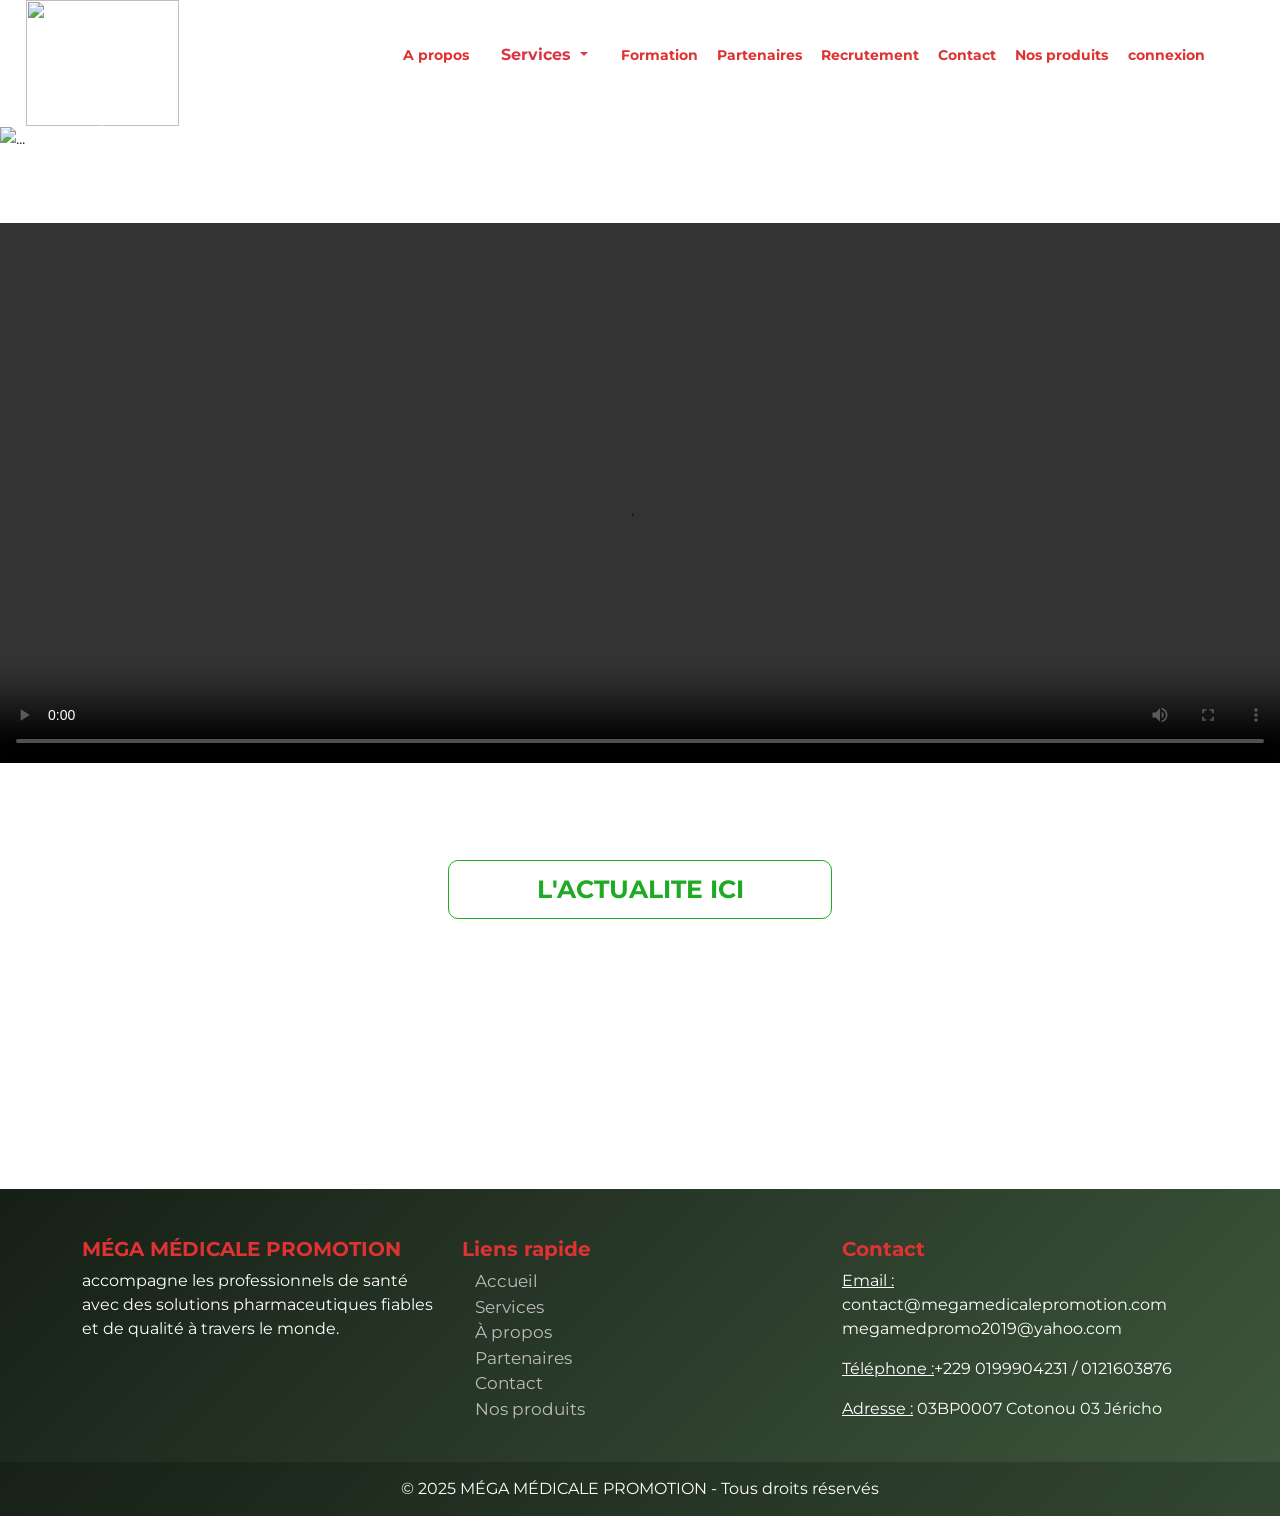
==== index.html @ afd294ce "Force rebuild for GitHub Pages" ====
<!DOCTYPE html>
<html lang="fr">
<head>
    <meta charset="UTF-8">
    <meta name="viewport" content="width=device-width, initial-scale=1.0">
    <title>MegaMedicalePromotion</title>
    
    <link href="https://fonts.googleapis.com/css2?family=Montserrat:wght@400;600&display=swap" rel="stylesheet">
    <link href="https://fonts.googleapis.com/css2?family=Poppins:wght@400;700&display=swap" rel="stylesheet">
    <link rel="preconnect" href="https://fonts.googleapis.com">
    <link rel="preconnect" href="https://fonts.gstatic.com" crossorigin>
    <link href="https://fonts.googleapis.com/css2?family=Rancho&display=swap" rel="stylesheet">
    <link href="https://cdn.jsdelivr.net/npm/bootstrap@5.3.3/dist/css/bootstrap.min.css" rel="stylesheet">
    <link rel="stylesheet" href="index.css">
    <link rel="icon" type="image/png" href="./outils visuel/logo.png">

</head>
<body>
    <header>
        <img src="./outils visuel/logoNouveau.PNG" alt="" class="logo">
        <button class="menuAF" id="bouton">MENU ☰</button>
        <nav id="nav">
            <ul class="menuUl">
                <button class="close-btn" id="fermer">&times;</button>
                <li ><a href="./Apropos.html" class="menuliste">A propos</a></li>
                
                <div class="dropdown">
                    <button class="btn btn-whitte dropdown-toggle text-danger fw-bold " type="button" data-bs-toggle="dropdown" aria-expanded="false">
                    Services
                    </button>
                    <ul class="dropdown-menu">
                        <li><a href="./Etude.html" class="dropdown-item">Etude de faisabilité en réponse a vos besoins</a></li>
                        <li><a href="./Representation.html" class="dropdown-item">Representation pharmacetique</a></li>
                        <li><a href="./Promotion.html" class="dropdown-item">Promotion médicale</a></li>
                        
                        <li><a href="./Marketing.html" class="dropdown-item">Marketing</a></li>
                        <li><a href="./Approfond.html" class="dropdown-item">Approvisionnement Distribution</a></li>
                        <li><a href="./Veille.html" class="dropdown-item">Veille concurentielle</a></li>  
                    </ul>
                </div>
                
                <li><a href="./Formation.html"  class="menuliste">Formation</a></li>
                <li><a href="./Partenaire.html"  class="menuliste">Partenaires</a></li>
                <li><a href="./RGestion.html"  class="menuliste">Recrutement</a></li>
                <li><a href="./Contact.html"  class="menuliste">Contact</a></li>
                <li><a href="./Produits.html"  class="menuliste">Nos produits</a></li>
                <li><a href="https://megamedicalepromotion.com/#/"  class="menuliste">connexion</a></li>
            </ul>
        </nav>
        
    </header>
    <div id="carouselExampleCaptions" class="carousel slide">
        <div class="carousel-indicators">
            <button type="button" data-bs-target="#carouselExampleCaptions" data-bs-slide-to="0" class="active" aria-current="true" aria-label="Slide 1"></button>
            <button type="button" data-bs-target="#carouselExampleCaptions" data-bs-slide-to="1" aria-label="Slide 2"></button>
            <button type="button" data-bs-target="#carouselExampleCaptions" data-bs-slide-to="2" aria-label="Slide 3"></button>
        </div>
        <div class="carousel-inner">
            <div class="carousel-item active">
                <img  src="./outils visuel/imagebg12.jpg" class="imgbg" alt="...">
                <div class="carousel-caption boxes">
                <h2 class="">MEGA MEDICALE PROMOTION</h2>
                <h4 class="">Votre partenaire de confiance en promotion pharmaceutique au Bénin, en Afrique, et dans le monde. </h4>
                <div class="option">
                    <a href="./Apropos.html"  class="menulist">En savoir plus</a>
                    <a href="./Contact.html"  class="menulit">Nous contacter</a>
                </div>
            </div>
        </div>
        <div class="carousel-item">
            <img src="./outils visuel/imagebg11.jpg" class="imgbg" alt="...">
            <div class="carousel-caption boxeess">
                
                <h5 class="h2"> A <strong>MÉGA MÉDICALE PROMOTION</strong>, nous croyons à la force de la collaboration. 
                    C'est pourquoi nous travaillons main dans la main avec des laboratoires pharmaceutiques, 
                    des institutions médicales, ainsi que des professionnels de la santé afin de garantir 
                    l'accès à des produits et solutions de qualité . 
                </h5>
                <div class="optio">
                    <a href="./Partenaire.html"  class="menuli">En savoir plus</a>
                </div>
                
            </div>
        </div>
        <div class="carousel-item">
            <img src="./outils visuel/imagebg13.jpg" class="imgbg" alt="...">
            <div class="carousel-caption boxxes">
                <section id="valeurs" class="py-5 bg-light">
                    <div class="contai">
                        <h3 class="text-center mb-4">Nos Valeurs</h3>
                        <p class="text-justify">
                            Les valeurs de <strong>MÉGA MÉDICALE PROMOTION</strong> sont le socle de toutes nos actions. 
                            Elles reflètent notre engagement quotidien auprès de nos clients, partenaires et collaborateurs.
                        </p>
                        <ul>
                            <li class="cout"><strong>Humilité :</strong>Nous croyons que l’écoute et le respect sont essentiels pour bâtir des relations solides et durables.</li>
                            <li class="cout"><strong>Intégrité :</strong> agir avec honnêteté et transparence dans toutes nos relations.</li>
                            <li class="cout"><strong>Rigueur:</strong> Nous travaillons avec discipline et précision pour garantir la qualité et la fiabilité de chacun de nos services.</li>
                            <li class="cout"><strong>Innovation :</strong> adopter des approches modernes pour répondre aux défis de demain.</li>
                        </ul>
                        <p class="text-justify">
                            Ces valeurs nous guident pour offrir le meilleur de la promotion pharmaceutique, 
                            au service de la santé et du bien-être de tous.
                        </p>
                    </div>
                </section>
            </div>
        </div>
    </div>
    <button class="carousel-control-prev" type="button" data-bs-target="#carouselExampleCaptions" data-bs-slide="prev">
        <span class="carousel-control-prev-icon" aria-hidden="true"></span>
        <span class="visually-hidden">Previous</span>
    </button>
    <button class="carousel-control-next" type="button" data-bs-target="#carouselExampleCaptions" data-bs-slide="next">
        <span class="carousel-control-next-icon" aria-hidden="true"></span>
        <span class="visually-hidden">Next</span>
    </button>
</div>
<video  autoplay loop controls>
    <source src="./outils visuel/videoMMP.mp4" type="video/mp4">
  Votre navigateur ne supporte pas la balise vidéo.
</video>

<p class="mega">L'ACTUALITE ICI</p>
<footer class="mt-5 pt-5 footer">
        <div class="container">
            <div class="row">
                <!-- Présentation -->
                <div class="col-lg-4 col-md-6 mb-4">
                    <h5 class="fw-bold">MÉGA MÉDICALE PROMOTION</h5>
                    <p> accompagne les professionnels 
                        de santé avec des solutions pharmaceutiques fiables 
                        et de qualité à travers le monde.
                    </p>
                    <div class="social-icons">
                        <a href="#"><i class="bi bi-facebook"></i></a>
                        <a href="#"><i class="bi bi-instagram"></i></a>
                        <a href="#"><i class="bi bi-whatsapp"></i></a>
                        <a href="#"><i class="bi bi-twitter"></i></a>
                    </div>
                </div>

                <!-- Liens utiles -->
                <div class="col-lg-4 col-md-6 mb-4">
                    <h5 class="fw-bold ">Liens rapide</h5>
                    <ul class="boite list-unstyled decallien">
                        <li><a href="./index.html">Accueil</a></li>
                        <li><a href="./Etude.html">Services</a></li>
                        <li><a href="./Apropos.html">À propos</a></li>
                        <li><a href="./Partenaire.html"  class="menuliste">Partenaires</a></li>
                        <li><a href="./Contact.html"  class="menuliste">Contact</a></li>
                        <li><a href="./Produits.html"  class="menuliste">Nos produits</a></li>
                    </ul>
                </div>

                <!-- Contact -->
                <div class="col-lg-4 col-md-12 mb-4">
                    <h5 class="fw-bold">Contact</h5>
                    <p> <u>Email :</u> contact@megamedicalepromotion.com <br>
                        megamedpromo2019@yahoo.com</p>
                    <p> <u>Téléphone :</u>+229 0199904231 / 0121603876</p>
                    <p> <u>Adresse :</u> 03BP0007 Cotonou 03 Jéricho</p>
                </div>
            </div>
        </div>

        <!-- Bas de page -->
        <div class="footer-bottom text-center">
            © 2025 MÉGA MÉDICALE PROMOTION - Tous droits réservés
        </div>
    </footer>

<!-- Bootstrap JS -->


<!-- Bootstrap JS -->


    <script src="https://cdn.jsdelivr.net/npm/bootstrap@5.3.3/dist/js/bootstrap.bundle.min.js"></script>
    <script>
        window.addEventListener("load", function() {
            document.body.classList.add("loaded");
        });
    </script>
    <script src="./Aprpos.js"></script>

</body>
</html>
---- index.css ----
body{
        margin: 0;
        padding: 0;
    }   
    
    
    body {
    opacity: 0;
    transition: opacity 1.2s ease-in-out; /* durée : 1.2s */
    }
    .menuAF{
        padding: 5px;
        font-size: 20px;
        border-radius: 3px;
        background-color: transparent;
        color: #007900;
        border: 1px solid rgb(21, 180, 0);
        width: auto;
        display: none;
    }
    .close-btn{
        display: none;
    }

    body.loaded {
    opacity: 1;
    }
    body {
      font-family: 'Montserrat', sans-serif;
      gap: 0;
    }
    .footer{
        margin-top: 0vh;
    }
    footer  {
        background: linear-gradient(135deg, #161f16, #3f583d);
        color: #ffffff;
    }
    footer h5 {
      color: #df3333;
    }

    footer a {
      color: #bebcbd; /* couleur des liens */
      text-decoration: none;
      transition: color 0.3s;
    }

    footer a:hover {
      color: #2acc09; /* couleur au survol */
    }

    .social-icons a {
      font-size: 1.5rem;
      margin-right: 15px;
      color: #0eda18;
      transition: color 0.3s;
    }

    .social-icons a:hover {
      color: #00ffff;
    }

    .footer-bottom {
      background-color: rgba(0,0,0,0.2);
      padding: 15px 0;
    }
    .boite{
        display: flex;
        flex-direction: column;
        margin-left: -2vw;
    }
    .decallien{
        margin-left: 1vw;
        font-family: 'Montserrat';
        font-size: 17px;
    }




    header{
        width:100%;
        display: flex;
        background-color: transparent;
        
        
    }
    .logo{
        width: 12vw;
        height: 14vh;
        margin-left: 2vw;
    }
    nav{
        text-align: center;
        margin-left:15vw;
        margin-top: 4vh;
        flex-wrap: wrap;
    }
    .dropdown-menu  {
        font-family: 'Montserrat';
    }
    .dropdown  {
        font-family:'Montserrat';
        font-weight: bold;
        color: #df3333;
    }
    .menuUl{
        list-style: none;
        display: flex;
        justify-content: center;
        align-items: center;
        gap: 1.5vw;
        list-style: none;
        display: flex;   
        flex-wrap: wrap;
    }
    nav a {
        flex: 1 0 4px;
        position: relative;
        text-decoration: none;
    
        font-size: 14px;
        font-family:'Montserrat';
        font-weight: bold;
        color: #df3333;
    }
    nav a::after {
        content: '';
        position: absolute;
        left: 0;
        bottom: -2px; 
        width: 0%;
        height: 2px;
        background: #df3333;
        transition: width 0.3s;
    }

    nav a:hover::after {
        width: 100%;
    }
    nav a.active::after {
        width: 100%;
    }

    .deroulUl {
        display: none;
        list-style: none;
        margin: 0;
        padding: 0;
      
    }
    .deroula {
        font-size: 13px;
        margin-top: 2vh;
        color: rgb(83, 83, 83);
    }
    .deroula:hover {
        margin-top: 2vh;
        color: rgb(34, 175, 21);
        transition: 0.8s;
    }
    nav ul li:hover ul li ::after {
        content: '';
        position: absolute;
        left: 0;
        bottom: -2px; 
        width: 0%;
        height: 2px;
        background: #f35a5a;
        transition: width 0.8s;
    }
    .deroula:hover::after {
        width: 100%;
    }
    /* Affiche le menu au survol */
    nav ul li:hover:hover ul {
        display: block;
        gap: 2vh;
        transition:  0.5s;
    }

    .btn {
        color: #df3333;
        background-color: white;
    }


    .imgbg {
        width: 100vw;
        height: 110vh;
        margin-bottom: 0;
    }
    .mega{
        font-size: 25px;
        width: 30%;
        margin-left: 35%;
        text-align: center;
        font-family: 'Montserrat';
        color: #1eaa25;
        font-weight: bold;
        margin-top: 10vh;
        margin-bottom: 30vh;
        border: 1px solid #1eaa25;
        padding: 10px;
        border-radius: 10px;
    }
    
    .carousel-caption {
        top: 15vh;  /* remonte ou descend le bloc */
        left: 10%;      /* décale vers la gauche ou droite */
        background-color: #ffffffa2;
        border-radius: 5px;
        height: 30vh;
        width: 60%;

    }

    .carousel-caption h2 {
        color: #13a300; /* vert exemple */
        font-family:Verdana, Geneva, Tahoma, sans-serif; /* police personnalisée */
        font-size: 45px;
        font-weight: bol;
        width: 90%;
        margin-bottom: 5vh;
    }
    .carousel-caption h3 {
        color: #13a300; /* vert exemple */
        font-family:cursive; /* police personnalisée */
        font-size: 45px;
        font-weight: bol;
        width: 90%;
        margin-top: -2vh;
        margin-bottom: 5vh;

    }

    .carousel-caption h4 {
        margin-bottom: 20px; /* espace sous le paragraphe */
        width: 80%;
        color: black;
        font-weight: bold;
    }
    .carousel-caption h5 {
        width: 90%;
        margin-left: 5%;
        color: black;
        word-spacing: 4px;
        text-align: center;
    }

    /* Effet d'apparition fluide de toute la page */
    body {
    opacity: 0;
    transition: opacity 1.2s ease-in-out; /* durée : 1.2s */
    }

    body.loaded {
    opacity: 1;
    }

    .option{
        margin-top: 10vh;
    }
    .optio{
        margin-top: 20vh;
    }
    .option{
        margin-top: 10vh;
    }
    .menulist{
        margin-right: 10vw;
        text-decoration: none;
        padding: 10px;
        font-size: 20px;
        font-family: cursive;
        border: 1px solid rgb(238, 19, 19);
        color:rgb(238, 19, 19) ;
        border-radius: 5px;
    }
    .menulist:hover{
        transition: 0.8s;
        background-color:rgb(238, 19, 19) ;
        color: white;
    }
    .menulit{
        margin-top: 10vh;
        margin-left:10vw;
        text-decoration: none;
        padding: 10px;
        font-size: 20px;
        font-family: cursive;
        border: 1px solid rgb(238, 19, 19);
        color:rgb(238, 19, 19) ;
        border-radius: 5px;
    }
    .menulit:hover{
        transition: 0.8s;
        background-color:rgb(238, 19, 19) ;
        color: white;
    }
    .contai{
        color: black;
    }

    .cout{
        margin-left: 5vw;
    }

   
    video{
        width:100%;
        height:60vh;
        margin-left:0%;
        margin-top:8vh;
    }
    



















@media screen and (max-width:600px){

    .menuAF{
        padding: 5px;
        font-size: 18px;
        border-radius: 5px;
        background-color: transparent;
        color: #007900;
        border: 1px solid rgb(21, 180, 0);
        width: auto;
        margin-left: 28vw;
        margin-top: 4vh;
        height: 6vh;
        
    }
    .affiche{
        display: block;
    }
    .cache{
        display: none;
    }
    nav{
        width: 80%;
        display: flex;
        flex-direction: column;
        background-color: #e7e7e7;
        padding: 10px;
        font-size: 25px;
        right: 0.5%;
        top: 8%;
        padding-top: 8vh;
        position: fixed;
        z-index: 100;
    }
    .carousel{
        position: relative;
    }
    .close-btn{
        display: block;
        margin-left: 50vw;
        margin-top: -5vh;
        text-align: center;
        
        width: 11vw;
        position: absolute;
    }

    .dropdown  {
        font-family:'Montserrat';
        font-weight: bold;
        
        width: 100%;
        margin-top: 5px;
        color: #df3333;
        margin-left: -5vw;
    }
    .btn{
        margin-left: -44vw;
        font-size: 20px;

    }
    .menuUl{
        list-style: none;
        display: flex;
        flex-direction: column;
        justify-content: left;
        align-items:baseline;
        gap: 1.5vw;
        
    }
    nav a {
        flex: 1 0 4px;
        position: relative;
        text-decoration: none;
    
        font-size: 20px;
        font-family:'Montserrat';
        font-weight: bold;
        color: #df3333;
    }
    nav a::after {
        content: '';
        position: absolute;
        left: 0;
        bottom: -2px; 
        height: 2px;
        background: #df3333;
        transition: width 0.3s;
    }

    nav a:hover::after {
        width: 100%;
    }
    nav a.active::after {
        width: 100%;
    }

    .deroulUl {
        display: none;
        list-style: none;
        margin: 0;
        padding: 0;
      
    }
    .deroula {
        font-size: 13px;
        margin-top: 2vh;
        color: rgb(83, 83, 83);
    }
    .deroula:hover {
        margin-top: 2vh;
        color: rgb(34, 175, 21);
        transition: 0.8s;
    }
    nav li{
        list-style: none;
    }
    nav ul li:hover ul li ::after {
        content: '';
        position: absolute;
        left: 0;
        bottom: -2px; 
        height: 2px;
        background: #f35a5a;
        transition: width 0.8s;
    }
    .deroula:hover::after {
        width: 100%;
    }
    /* Affiche le menu au survol */
    nav ul li:hover:hover ul {
        display: block;
        gap: 2vh;
        transition:  0.5s;
    }
    video{
        width:100%;
        height:50vh;
        margin-left:0%;
        margin-top:2vh;
    }
















    
    body{
        margin: 0;
        padding: 0;
    }   
    
    
    body {
    opacity: 0;
    transition: opacity 1.2s ease-in-out; /* durée : 1.2s */
    }

    body.loaded {
    opacity: 1;
    }
    body {
      font-family: 'Montserrat', sans-serif;
      gap: 0;
    }
    .footer{
        margin-top: 0vh;
    }
    footer  {
        background: linear-gradient(135deg, #161f16, #3f583d);
        color: #ffffff;
    }
    footer h5 {
      color: #df3333;
    }

    footer a {
      color: #bebcbd; /* couleur des liens */
      text-decoration: none;
      transition: color 0.3s;
    }

    footer a:hover {
      color: #2acc09; /* couleur au survol */
    }

    .social-icons a {
      font-size: 14px;
      margin-right: 15px;
      color: #0eda18;
      transition: color 0.3s;
    }

    .social-icons a:hover {
      color: #00ffff;
    }

    .footer-bottom {
      background-color: rgba(0,0,0,0.2);
      padding: 15px 0;
    }
    .boite{
        display: flex;
        flex-direction: column;
        margin-left: -2vw;
    }
    .decallien{
        margin-left: 1vw;
        font-family: 'Montserrat';
        font-size: 15px;
    }




    header{
        width:100%;
        display: flex;
        background-color: transparent;
        
        
    }
    .logo{
        width: 40%;
        height: 12vh;
        margin-left: 2vw;
    }
    
    .dropdown-menu  {
        font-family: 'Montserrat';
    }
    .dropdown  {
        font-family:'Montserrat';
        font-weight: bold;
        color: #df3333;
    }
    .menuUl{
        list-style: none;
        display: flex;
        gap: 1.5vw;
        list-style: none;
        display: flex;   
        flex-wrap: wrap;
    }
    nav a {
        flex: 1 0 4px;
        position: relative;
        text-decoration: none;
    
        font-size: 18px;
        font-family:'Montserrat';
        font-weight: bold;
        color: #df3333;
    }
    nav a::after {
        content: '';
        position: absolute;
        left: 0;
        bottom: -2px; 
        width: 0%;
        height: 2px;
        background: #df3333;
        transition: width 0.3s;
    }

    nav a:hover::after {
        width: 100%;
    }
    nav a.active::after {
        width: 100%;
    }

    .deroulUl {
        display: none;
        list-style: none;
        margin: 0;
        padding: 0;
      
    }
    .deroula {
        font-size: 13px;
        margin-top: 2vh;
        color: rgb(83, 83, 83);
    }
    .deroula:hover {
        margin-top: 2vh;
        color: rgb(34, 175, 21);
        transition: 0.8s;
    }
    nav ul li:hover ul li ::after {
        content: '';
        position: absolute;
        left: 0;
        bottom: -2px; 
        width: 0%;
        height: 2px;
        background: #f35a5a;
        transition: width 0.8s;
    }
    .deroula:hover::after {
        width: 100%;
    }
    /* Affiche le menu au survol */
    nav ul li:hover:hover ul {
        display: block;
        gap: 2vh;
        transition:  0.5s;
    }

    .btn {
        color: #df3333;
        background-color: white;
    }


    .imgbg {
        width: 100vw;
        height: 48vh;
        margin-bottom: 0;
        position: relative;
    }
    .mega{
        font-size: 18px;
        width: 80%;
        margin-left: 5%;
        text-align: center;
        font-family: 'Montserrat';
        color: #1eaa25;
        font-weight: bold;
        margin-top: 10vh;
        margin-bottom: 30vh;
        border: 1px solid #1eaa25;
        padding: 10px;
        border-radius: 10px;
    }

    .boxes {
        top: 5vh;  /* remonte ou descend le bloc */
        left: 5%;      /* décale vers la gauche ou droite */
        background-color: #ffffff91;
        border-radius: 5px;
        height: 25vh;
        width: 85%;
    }

    .carousel-caption h2 {
        color: #0f8100ff; /* vert exemple */
        font-family:Verdana, Geneva, Tahoma, sans-serif; /* police personnalisée */
        font-size: 20px;
        font-weight: bol;
        width: 90%;
        margin-bottom: 1vh;
    }
    .carousel-caption h3 {
        color: #13a300; /* vert exemple */
        font-family:cursive; /* police personnalisée */
        font-size: 20px;
        font-weight: bol;
        width: 90%;
        margin-top: -2vh;
        margin-bottom: 5vh;
    }

    .carousel-caption h4 {
        margin-bottom: 20px; /* espace sous le paragraphe */
        width: 95%;
        margin-left:5px;
        font-size:18px;
        color: black;
        font-weight: bold;
    }
    .carousel-caption h5 {
        width: 90%;
        margin-left: 5%;
        color: black;
        word-spacing: 4px;
        text-align: center;
        font-size:15px;
    }
    .boxeess{
        top: 5vh;  /* remonte ou descend le bloc */
        left: 5%;      /* décale vers la gauche ou droite */
        background-color: #ffffff91;
        border-radius: 5px;
        height: 37vh;
        width: 85%;
    }
    .boxxes{
        background-color:transparent;
        display:none;
    }
    /* Effet d'apparition fluide de toute la page */
    body {
    opacity: 0;
    transition: opacity 1.2s ease-in-out; /* durée : 1.2s */
    }

    body.loaded {
    opacity: 1;
    }

    .option{
        margin-top: 6vh;
        width:100%
    }
    .optio{
        margin-top: 2vh;
    }
    .menulist{
        text-decoration: none;
        padding: 3px;
        margin-top:2vh;
        font-size: 18px;
        font-family: cursive;
        border: 1px solid rgb(238, 19, 19);
        color:rgb(238, 19, 19) ;
        border-radius: 5px;
        font-family: 'montserrat';
    }
    .menulist:hover{
        transition: 0.8s;

        background-color:rgb(238, 19, 19) ;
        color: white;
    }
    .menulit{
        font-family: 'montserrat';
        margin-top: 1vh;
        margin-left:3vw;
        margin-top:2vh;
        text-decoration: none;
        padding: 3px;
        font-size: 17px;
        font-family: cursive;
        border: 1px solid rgb(238, 19, 19);
        color:rgb(238, 19, 19) ;
        border-radius: 5px;
    }
    .menulit:hover{
        transition: 0.8s;
        background-color:rgb(238, 19, 19) ;
        color: white;
    }
    .contai{
        color: black;
        z-index:100;
        font-size: 16px;
        display:none;
    }
    .boxxes{
        top: 2vh;  /* remonte ou descend le bloc */
        left: 5%;      /* décale vers la gauche ou droite */
        background-color: #ffffff91;
        border-radius: 5px;
        height: 40vh;
        width: 93%;
        
    }

    .cout{
        margin-left: 5vw;
    }

   
}
.h2{
    font-size:15px;
}




@media screen and (min-width: 601px) and (max-width: 1024px){


    .menuAF{
        padding: 5px;
        font-size: 18px;
        border-radius: 5px;
        background-color: transparent;
        color: #007900;
        border: 1px solid rgb(21, 180, 0);
        width: auto;
        margin-left: 40%;
        margin-top: 4vh;
        height: 6vh;
        width: 15%;
        
    }
    .affiche{
        display: block;
        opacity: 1;
        transform: translateX(0);
    }
    .cache{
        display: none;
    }
    nav{
        width: 60%;
        display: flex;
        flex-direction: column;
        background-color: #e7e7e7;
        padding: 10px;
        position:fixed;
        font-size: 25px;
        right: 0.5%;
        top: -3%;
        padding-top: 8vh;
        opacity: 0;
        transform: translateX(10vw);
        transition: all 0.8s ease;

    }
    .close-btn{
        display: block;
        margin-left: 40vw;
        margin-top: -6vh;
        text-align: center;
        height: 5.4vh;
        width: 11vw;
        position: absolute;

        
    }

    .dropdown  {
        font-family:'Montserrat';
        font-weight: bold;
        
        width: 100%;
        margin-top: 5px;
        color: #df3333;
        margin-left: -5vw;
    }
    .btn{
        margin-left: -44vw;
        font-size: 20px;

    }
    .phr1{
        font-size: 65px;
        font-weight: bold;
        position: absolute;
        color: rgb(124, 0, 0);
        margin-top: -35vh;
        margin-left: 4vw; 
        /*background-color: rgba(255, 255, 255, 0.527);
        padding: 10px;
        border-radius: 20px;*/
        font-family:cursive;
        position: static;
    }
    .menuUl{
        list-style: none;
        display: flex;
        flex-direction: column;
        justify-content: left;
        align-items:baseline;
        gap: 1.5vw;
        
    }
    nav a {
        flex: 1 0 4px;
        position: relative;
        text-decoration: none;
    
        font-size: 20px;
        font-family:'Montserrat';
        font-weight: bold;
        color: #df3333;
    }
    nav a::after {
        content: '';
        position: absolute;
        left: 0;
        bottom: -2px; 
        height: 2px;
        background: #df3333;
        transition: width 0.3s;
    }

    nav a:hover::after {
        width: 100%;
    }
    nav a.active::after {
        width: 100%;
    }

    .deroulUl {
        display: none;
        list-style: none;
        margin: 0;
        padding: 0;
      
    }
    .deroula {
        font-size: 13px;
        margin-top: 2vh;
        color: rgb(83, 83, 83);
    }
    .deroula:hover {
        margin-top: 2vh;
        color: rgb(34, 175, 21);
        transition: 0.8s;
    }
    nav li{
        list-style: none;
    }
    nav ul li:hover ul li ::after {
        content: '';
        position: absolute;
        left: 0;
        bottom: -2px; 
        height: 2px;
        background: #f35a5a;
        transition: width 0.8s;
    }
    .deroula:hover::after {
        width: 100%;
    }
    /* Affiche le menu au survol */
    nav ul li:hover:hover ul {
        display: block;
        gap: 2vh;
        transition:  0.5s;
    }


    
    body{
        margin: 0;
        padding: 0;
    }   
    
    
    body {
    opacity: 0;
    transition: opacity 1.2s ease-in-out; /* durée : 1.2s */
    }

    body.loaded {
    opacity: 1;
    }
    body {
      font-family: 'Montserrat', sans-serif;
      gap: 0;
    }
    .footer{
        margin-top: 0vh;
    }
    footer  {
        background: linear-gradient(135deg, #161f16, #3f583d);
        color: #ffffff;
    }
    footer h5 {
      color: #df3333;
    }

    footer a {
      color: #bebcbd; /* couleur des liens */
      text-decoration: none;
      transition: color 0.3s;
    }

    footer a:hover {
      color: #2acc09; /* couleur au survol */
    }

    .social-icons a {
      font-size: 14px;
      margin-right: 15px;
      color: #0eda18;
      transition: color 0.3s;
    }

    .social-icons a:hover {
      color: #00ffff;
    }

    .footer-bottom {
      background-color: rgba(0,0,0,0.2);
      padding: 15px 0;
    }
    .boite{
        display: flex;
        flex-direction: column;
        margin-left: -2vw;
    }
    .decallien{
        margin-left: 1vw;
        font-family: 'Montserrat';
        font-size: 15px;
    }




    header{
        width:100%;
        display: flex;
        background-color: transparent;
        
        
    }
    .logo{
        width: 40%;
        height: 12vh;
        margin-left: 2vw;
    }
    nav{
        text-align: center;
        margin-left:2vw;
        margin-top: 4vh;
        flex-wrap: wrap;
    }
    .dropdown-menu  {
        font-family: 'Montserrat';
    }
    .dropdown  {
        font-family:'Montserrat';
        font-weight: bold;
        color: #df3333;
    }
    .menuUl{
        list-style: none;
        display: flex;
        justify-content: center;
        align-items: center;
        gap: 1.5vw;
        list-style: none;
        display: flex;   
        flex-wrap: wrap;
    }
    nav a {
        flex: 1 0 4px;
        position: relative;
        text-decoration: none;
    
        font-size: 14px;
        font-family:'Montserrat';
        font-weight: bold;
        color: #df3333;
    }
    nav a::after {
        content: '';
        position: absolute;
        left: 0;
        bottom: -2px; 
        width: 0%;
        height: 2px;
        background: #df3333;
        transition: width 0.3s;
    }

    nav a:hover::after {
        width: 100%;
    }
    nav a.active::after {
        width: 100%;
    }

    .deroulUl {
        display: none;
        list-style: none;
        margin: 0;
        padding: 0;
      
    }
    .deroula {
        font-size: 13px;
        margin-top: 2vh;
        color: rgb(83, 83, 83);
    }
    .deroula:hover {
        margin-top: 2vh;
        color: rgb(34, 175, 21);
        transition: 0.8s;
    }
    nav ul li:hover ul li ::after {
        content: '';
        position: absolute;
        left: 0;
        bottom: -2px; 
        width: 0%;
        height: 2px;
        background: #f35a5a;
        transition: width 0.8s;
    }
    .deroula:hover::after {
        width: 100%;
    }
    /* Affiche le menu au survol */
    nav ul li:hover:hover ul {
        display: block;
        gap: 2vh;
        transition:  0.5s;
    }

    .btn {
        color: #df3333;
        background-color: white;
    }


    .imgbg {
        width: 100vw;
        height: 48vh;
        margin-bottom: 0;
        position: relative;
    }
    .mega{
        font-size: 18px;
        width: 80%;
        margin-left: 5%;
        text-align: center;
        font-family: 'Montserrat';
        color: #1eaa25;
        font-weight: bold;
        margin-top: 10vh;
        margin-bottom: 30vh;
        border: 1px solid #1eaa25;
        padding: 10px;
        border-radius: 10px;
    }

    .boxes {
        top: 10vh;  /* remonte ou descend le bloc */
        left: 5%;      /* décale vers la gauche ou droite */
        background-color: #ffffff91;
        border-radius: 5px;
        height: 18vh;
        width: 70%;

    }

    .carousel-caption h2 {
        color: #0f8100ff; /* vert exemple */
        font-family:'montserrat'; /* police personnalisée */
        font-size: 40px;
        font-weight: bol;
        width: 90%;
        margin-bottom: 1vh;

    }
    .carousel-caption h3 {
        color: #13a300; /* vert exemple */
        font-family:cursive; /* police personnalisée */
        font-size: 30px;
        font-weight: bol;
        width: 90%;
        margin-top: -2vh;
        margin-bottom: 5vh;

    }

    .carousel-caption h4 {
        margin-bottom: 20px; /* espace sous le paragraphe */
        width: 95%;
        margin-left:5px;
        font-size:18px;
        color: black;
        font-weight: bold;
    }
    .carousel-caption h5 {
        width: 90%;
        margin-left: 5%;
        color: black;
        word-spacing: 4px;
        text-align: center;
    }
    .boxeess{
        top: 5vh;  /* remonte ou descend le bloc */
        left: 5%;      /* décale vers la gauche ou droite */
        background-color: #ffffff91;
        border-radius: 5px;
        height: 24vh;
        width: 85%;
    }
    .boxxes{
        background-color:transparent;
    }
    /* Effet d'apparition fluide de toute la page */
    body {
    opacity: 0;
    transition: opacity 1.2s ease-in-out; /* durée : 1.2s */
    }

    body.loaded {
    opacity: 1;
    }

    .option{
        margin-top: 8vh;                                                                                                                                                                                                                                                                                                                                                                                                                                                                                                                                                                                                                                                                                                                                                                                                                                                                                                                                                                                                                                                                                                                                                                                                       width:100%
    }
    .optio{
        margin-top: 6.2vh;
    }
    .menulist{
        margin-right: 5%;
        text-decoration: none;
        padding: 3px;
        font-size: 25px;
        font-family: cursive;
        border: 1px solid rgb(238, 19, 19);
        color:rgb(238, 19, 19) ;
        border-radius: 5px;
    }
    .menulist:hover{
        transition: 0.8s;
        background-color:rgb(238, 19, 19) ;
        color: white;
    }
    .menulit{
        margin-left: 5vw;
        margin-left:3vw;
        text-decoration: none;
        padding: 3px;
        font-size: 25px;
        font-family: cursive;
        border: 1px solid rgb(238, 19, 19);
        color:rgb(238, 19, 19) ;
        border-radius: 5px;
    }
    .menulit:hover{
        transition: 0.8s;
        background-color:rgb(238, 19, 19) ;
        color: white;
    }
    .contai{
        color: black;
        z-index:100;
        font-size: 19px;
    }
    .boxxes{
        top: 1vh;  /* remonte ou descend le bloc */
        left: 5%;      /* décale vers la gauche ou droite */
        background-color: #ffffff91;
        border-radius: 5px;
        height: 40vh;
        width: 92%;
        
    }

    .cout{
        margin-left: 5vw;
    }

   
}
.h2{
    font-size:25px;

}
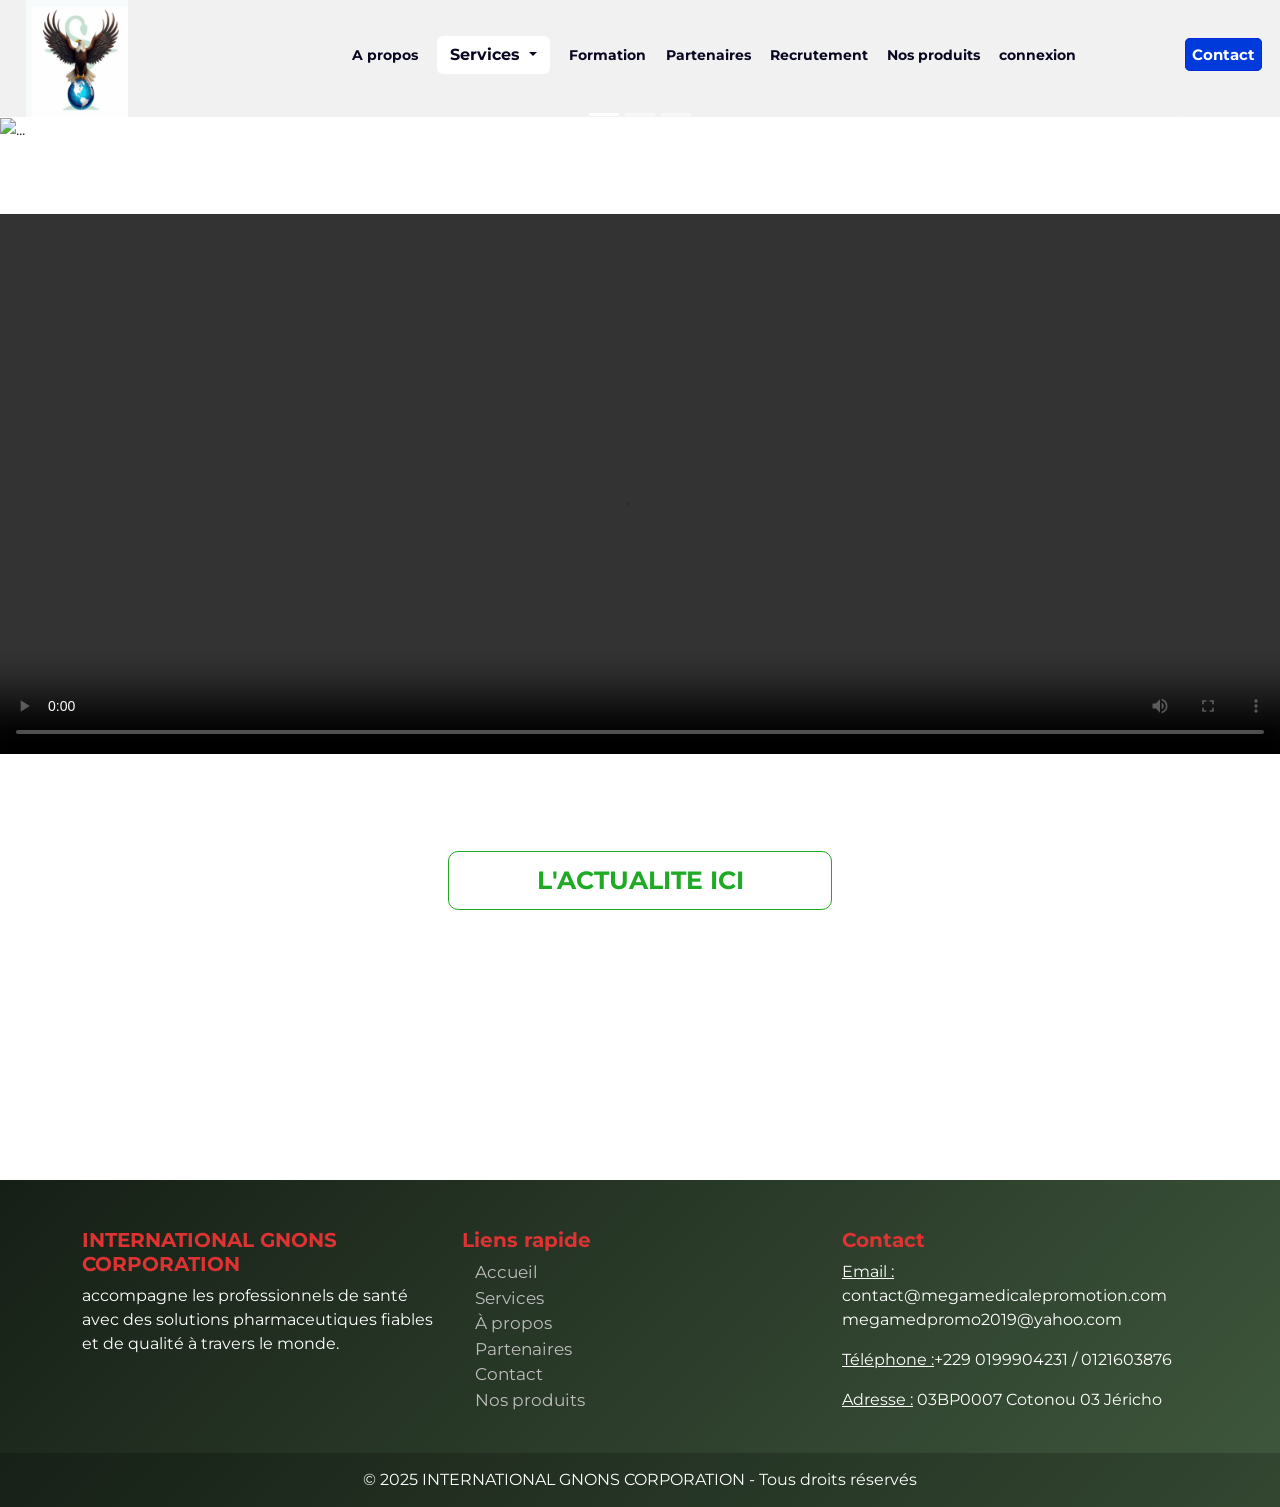
==== commit 3ba2468e: "ajout" ====
--- a/index.html
+++ b/index.html
@@ -12,12 +12,13 @@
     <link href="https://fonts.googleapis.com/css2?family=Rancho&display=swap" rel="stylesheet">
     <link href="https://cdn.jsdelivr.net/npm/bootstrap@5.3.3/dist/css/bootstrap.min.css" rel="stylesheet">
     <link rel="stylesheet" href="index.css">
+    <link rel="stylesheet" href="./header.css">
     <link rel="icon" type="image/png" href="./outils visuel/logo.png">
 
 </head>
 <body>
     <header>
-        <img src="./outils visuel/logoNouveau.PNG" alt="" class="logo">
+        <img src="./outils visuel/logo_profile_IEGC.png" alt="" class="logo">
         <button class="menuAF" id="bouton">MENU ☰</button>
         <nav id="nav">
             <ul class="menuUl">
@@ -25,7 +26,7 @@
                 <li ><a href="./Apropos.html" class="menuliste">A propos</a></li>
                 
                 <div class="dropdown">
-                    <button class="btn btn-whitte dropdown-toggle text-danger fw-bold " type="button" data-bs-toggle="dropdown" aria-expanded="false">
+                    <button class="btn btn-whitte dropdown-toggle fw-bold " type="button" data-bs-toggle="dropdown" aria-expanded="false">
                     Services
                     </button>
                     <ul class="dropdown-menu">
@@ -42,9 +43,10 @@
                 <li><a href="./Formation.html"  class="menuliste">Formation</a></li>
                 <li><a href="./Partenaire.html"  class="menuliste">Partenaires</a></li>
                 <li><a href="./RGestion.html"  class="menuliste">Recrutement</a></li>
-                <li><a href="./Contact.html"  class="menuliste">Contact</a></li>
                 <li><a href="./Produits.html"  class="menuliste">Nos produits</a></li>
                 <li><a href="https://megamedicalepromotion.com/#/"  class="menuliste">connexion</a></li>
+                <li><a href="./Contact.html"  class="menulistebtn">Contact</a></li>
+                
             </ul>
         </nav>
         
@@ -59,7 +61,7 @@
             <div class="carousel-item active">
                 <img  src="./outils visuel/imagebg12.jpg" class="imgbg" alt="...">
                 <div class="carousel-caption boxes">
-                <h2 class="">MEGA MEDICALE PROMOTION</h2>
+                <h2 class="">INTERNATIONAL GNONS CORPORATION</h2>
                 <h4 class="">Votre partenaire de confiance en promotion pharmaceutique au Bénin, en Afrique, et dans le monde. </h4>
                 <div class="option">
                     <a href="./Apropos.html"  class="menulist">En savoir plus</a>
@@ -71,7 +73,7 @@
             <img src="./outils visuel/imagebg11.jpg" class="imgbg" alt="...">
             <div class="carousel-caption boxeess">
                 
-                <h5 class="h2"> A <strong>MÉGA MÉDICALE PROMOTION</strong>, nous croyons à la force de la collaboration. 
+                <h5 class="h2"> A <strong>INTERNATIONAL GNONS CORPORATION</strong>, nous croyons à la force de la collaboration. 
                     C'est pourquoi nous travaillons main dans la main avec des laboratoires pharmaceutiques, 
                     des institutions médicales, ainsi que des professionnels de la santé afin de garantir 
                     l'accès à des produits et solutions de qualité . 
@@ -127,7 +129,7 @@
             <div class="row">
                 <!-- Présentation -->
                 <div class="col-lg-4 col-md-6 mb-4">
-                    <h5 class="fw-bold">MÉGA MÉDICALE PROMOTION</h5>
+                    <h5 class="fw-bold">INTERNATIONAL GNONS CORPORATION</h5>
                     <p> accompagne les professionnels 
                         de santé avec des solutions pharmaceutiques fiables 
                         et de qualité à travers le monde.
@@ -166,7 +168,7 @@
 
         <!-- Bas de page -->
         <div class="footer-bottom text-center">
-            © 2025 MÉGA MÉDICALE PROMOTION - Tous droits réservés
+            © 2025 INTERNATIONAL GNONS CORPORATION - Tous droits réservés
         </div>
     </footer>
 
--- a/index.css
+++ b/index.css
@@ -8,180 +8,9 @@
     opacity: 0;
     transition: opacity 1.2s ease-in-out; /* durée : 1.2s */
     }
-    .menuAF{
-        padding: 5px;
-        font-size: 20px;
-        border-radius: 3px;
-        background-color: transparent;
-        color: #007900;
-        border: 1px solid rgb(21, 180, 0);
-        width: auto;
-        display: none;
-    }
-    .close-btn{
-        display: none;
-    }
-
-    body.loaded {
-    opacity: 1;
-    }
-    body {
-      font-family: 'Montserrat', sans-serif;
-      gap: 0;
-    }
-    .footer{
-        margin-top: 0vh;
-    }
-    footer  {
-        background: linear-gradient(135deg, #161f16, #3f583d);
-        color: #ffffff;
-    }
-    footer h5 {
-      color: #df3333;
-    }
-
-    footer a {
-      color: #bebcbd; /* couleur des liens */
-      text-decoration: none;
-      transition: color 0.3s;
-    }
-
-    footer a:hover {
-      color: #2acc09; /* couleur au survol */
-    }
-
-    .social-icons a {
-      font-size: 1.5rem;
-      margin-right: 15px;
-      color: #0eda18;
-      transition: color 0.3s;
-    }
-
-    .social-icons a:hover {
-      color: #00ffff;
-    }
-
-    .footer-bottom {
-      background-color: rgba(0,0,0,0.2);
-      padding: 15px 0;
-    }
-    .boite{
-        display: flex;
-        flex-direction: column;
-        margin-left: -2vw;
-    }
-    .decallien{
-        margin-left: 1vw;
-        font-family: 'Montserrat';
-        font-size: 17px;
-    }
-
-
-
-
-    header{
-        width:100%;
-        display: flex;
-        background-color: transparent;
-        
-        
-    }
-    .logo{
-        width: 12vw;
-        height: 14vh;
-        margin-left: 2vw;
-    }
-    nav{
-        text-align: center;
-        margin-left:15vw;
-        margin-top: 4vh;
-        flex-wrap: wrap;
-    }
-    .dropdown-menu  {
-        font-family: 'Montserrat';
-    }
-    .dropdown  {
-        font-family:'Montserrat';
-        font-weight: bold;
-        color: #df3333;
-    }
-    .menuUl{
-        list-style: none;
-        display: flex;
-        justify-content: center;
-        align-items: center;
-        gap: 1.5vw;
-        list-style: none;
-        display: flex;   
-        flex-wrap: wrap;
-    }
-    nav a {
-        flex: 1 0 4px;
-        position: relative;
-        text-decoration: none;
-    
-        font-size: 14px;
-        font-family:'Montserrat';
-        font-weight: bold;
-        color: #df3333;
-    }
-    nav a::after {
-        content: '';
-        position: absolute;
-        left: 0;
-        bottom: -2px; 
-        width: 0%;
-        height: 2px;
-        background: #df3333;
-        transition: width 0.3s;
-    }
-
-    nav a:hover::after {
-        width: 100%;
-    }
-    nav a.active::after {
-        width: 100%;
-    }
-
-    .deroulUl {
-        display: none;
-        list-style: none;
-        margin: 0;
-        padding: 0;
-      
-    }
-    .deroula {
-        font-size: 13px;
-        margin-top: 2vh;
-        color: rgb(83, 83, 83);
-    }
-    .deroula:hover {
-        margin-top: 2vh;
-        color: rgb(34, 175, 21);
-        transition: 0.8s;
-    }
-    nav ul li:hover ul li ::after {
-        content: '';
-        position: absolute;
-        left: 0;
-        bottom: -2px; 
-        width: 0%;
-        height: 2px;
-        background: #f35a5a;
-        transition: width 0.8s;
-    }
-    .deroula:hover::after {
-        width: 100%;
-    }
-    /* Affiche le menu au survol */
-    nav ul li:hover:hover ul {
-        display: block;
-        gap: 2vh;
-        transition:  0.5s;
-    }
-
-    .btn {
-        color: #df3333;
+ 
+    div .btn {
+        color: #090822;
         background-color: white;
     }
 
@@ -274,15 +103,16 @@
         padding: 10px;
         font-size: 20px;
         font-family: cursive;
-        border: 1px solid rgb(238, 19, 19);
-        color:rgb(238, 19, 19) ;
+        border: 1px solid #090822;
+        color:#090822 ;
         border-radius: 5px;
     }
     .menulist:hover{
         transition: 0.8s;
-        background-color:rgb(238, 19, 19) ;
+        background-color:#040074;
         color: white;
     }
+    
     .menulit{
         margin-top: 10vh;
         margin-left:10vw;
@@ -290,15 +120,18 @@
         padding: 10px;
         font-size: 20px;
         font-family: cursive;
-        border: 1px solid rgb(238, 19, 19);
-        color:rgb(238, 19, 19) ;
+        border: 1px solid #090822;
+        color:#090822 ;
         border-radius: 5px;
     }
     .menulit:hover{
         transition: 0.8s;
-        background-color:rgb(238, 19, 19) ;
+        background-color:#040074 ;
         color: white;
     }
+
+    
+
     .contai{
         color: black;
     }
--- a/header.css
+++ b/header.css
@@ -0,0 +1,185 @@
+   .menuAF{
+        padding: 5px;
+        font-size: 20px;
+        border-radius: 3px;
+        background-color: transparent;
+        color: #007900;
+        border: 1px solid rgb(21, 180, 0);
+        width: auto;
+        display: none;
+    }
+    .close-btn{
+        display: none;
+    }
+
+    body.loaded {
+    opacity: 1;
+    }
+    body {
+      font-family: 'Montserrat', sans-serif;
+      gap: 0;
+    }
+    .footer{
+        margin-top: 0vh;
+    }
+    footer  {
+        background: linear-gradient(135deg, #161f16, #3f583d);
+        color: #ffffff;
+    }
+    footer h5 {
+      color: #df3333;
+    }
+
+    footer a {
+      color: #bebcbd; /* couleur des liens */
+      text-decoration: none;
+      transition: color 0.3s;
+    }
+
+    footer a:hover {
+      color: #2acc09; /* couleur au survol */
+    }
+
+    .social-icons a {
+      font-size: 1.5rem;
+      margin-right: 15px;
+      color: #0eda18;
+      transition: color 0.3s;
+    }
+
+    .social-icons a:hover {
+      color: #00ffff;
+    }
+
+    .footer-bottom {
+      background-color: rgba(0,0,0,0.2);
+      padding: 15px 0;
+    }
+    .boite{
+        display: flex;
+        flex-direction: column;
+        margin-left: -2vw;
+    }
+    .decallien{
+        margin-left: 1vw;
+        font-family: 'Montserrat';
+        font-size: 17px;
+    }
+
+
+
+
+    header{
+        width:100%;
+        display: flex;
+        background-color: rgb(241, 241, 241);
+    }
+    .logo{
+        width: 8vw;
+        height: 13vh;
+        margin-left: 2vw;
+    }
+    nav{
+        text-align: center;
+        margin-left:15vw;
+        margin-top: 4vh;
+        flex-wrap: wrap;
+    }
+    .dropdown-menu  {
+        font-family: 'Montserrat';
+    }
+    .dropdown  {
+        font-family:'Montserrat';
+        font-weight: bold;
+        color: #090822;
+    }
+    .menuUl{
+        list-style: none;
+        display: flex;
+        justify-content: center;
+        align-items: center;
+        gap: 1.5vw;
+        list-style: none;
+        display: flex;   
+        flex-wrap: wrap;
+    }
+    nav a {
+        flex: 1 0 4px;
+        position: relative;
+        text-decoration: none;
+    
+        font-size: 14px;
+        font-family:'Montserrat';
+        font-weight: bold;
+        color: #090822;
+    }
+    nav a::after {
+        content: '';
+        position: absolute;
+        left: 0;
+        bottom: -2px; 
+        width: 0%;
+        height: 2px;
+        background: #090822;
+        transition: width 0.3s;
+    }
+
+    nav a:hover::after {
+        width: 100%;
+    }
+    nav a.active::after {
+        width: 100%;
+    }
+
+    .deroulUl {
+        display: none;
+        list-style: none;
+        margin: 0;
+        padding: 0;
+      
+    }
+    .deroula {
+        font-size: 13px;
+        margin-top: 2vh;
+        color: rgb(83, 83, 83);
+    }
+    .deroula:hover {
+        margin-top: 2vh;
+        color: rgb(34, 175, 21);
+        transition: 0.8s;
+    }
+    nav ul li:hover ul li ::after {
+        content: '';
+        position: absolute;
+        left: 0;
+        bottom: -2px; 
+        width: 0%;
+        height: 2px;
+        background: #090822;
+        transition: width 0.8s;
+    }
+    .deroula:hover::after {
+        width: 100%;
+    }
+    /* Affiche le menu au survol */
+    nav ul li:hover:hover ul {
+        display: block;
+        gap: 2vh;
+        transition:  0.5s;
+    }
+    .menulistebtn{
+        margin-left: 7vw;
+        text-decoration: none;
+        padding: 6px;
+        font-size: 15px;
+        font-family: 'montserrat';
+        border: 1px solid #042bda;
+        color:#ffffff ;
+        background-color:#003adb;
+        border-radius: 5px;
+    }
+    .menulistebtn:hover{
+        transition: 0.8s;
+        background-color:#040074;
+        color: white;
+    }
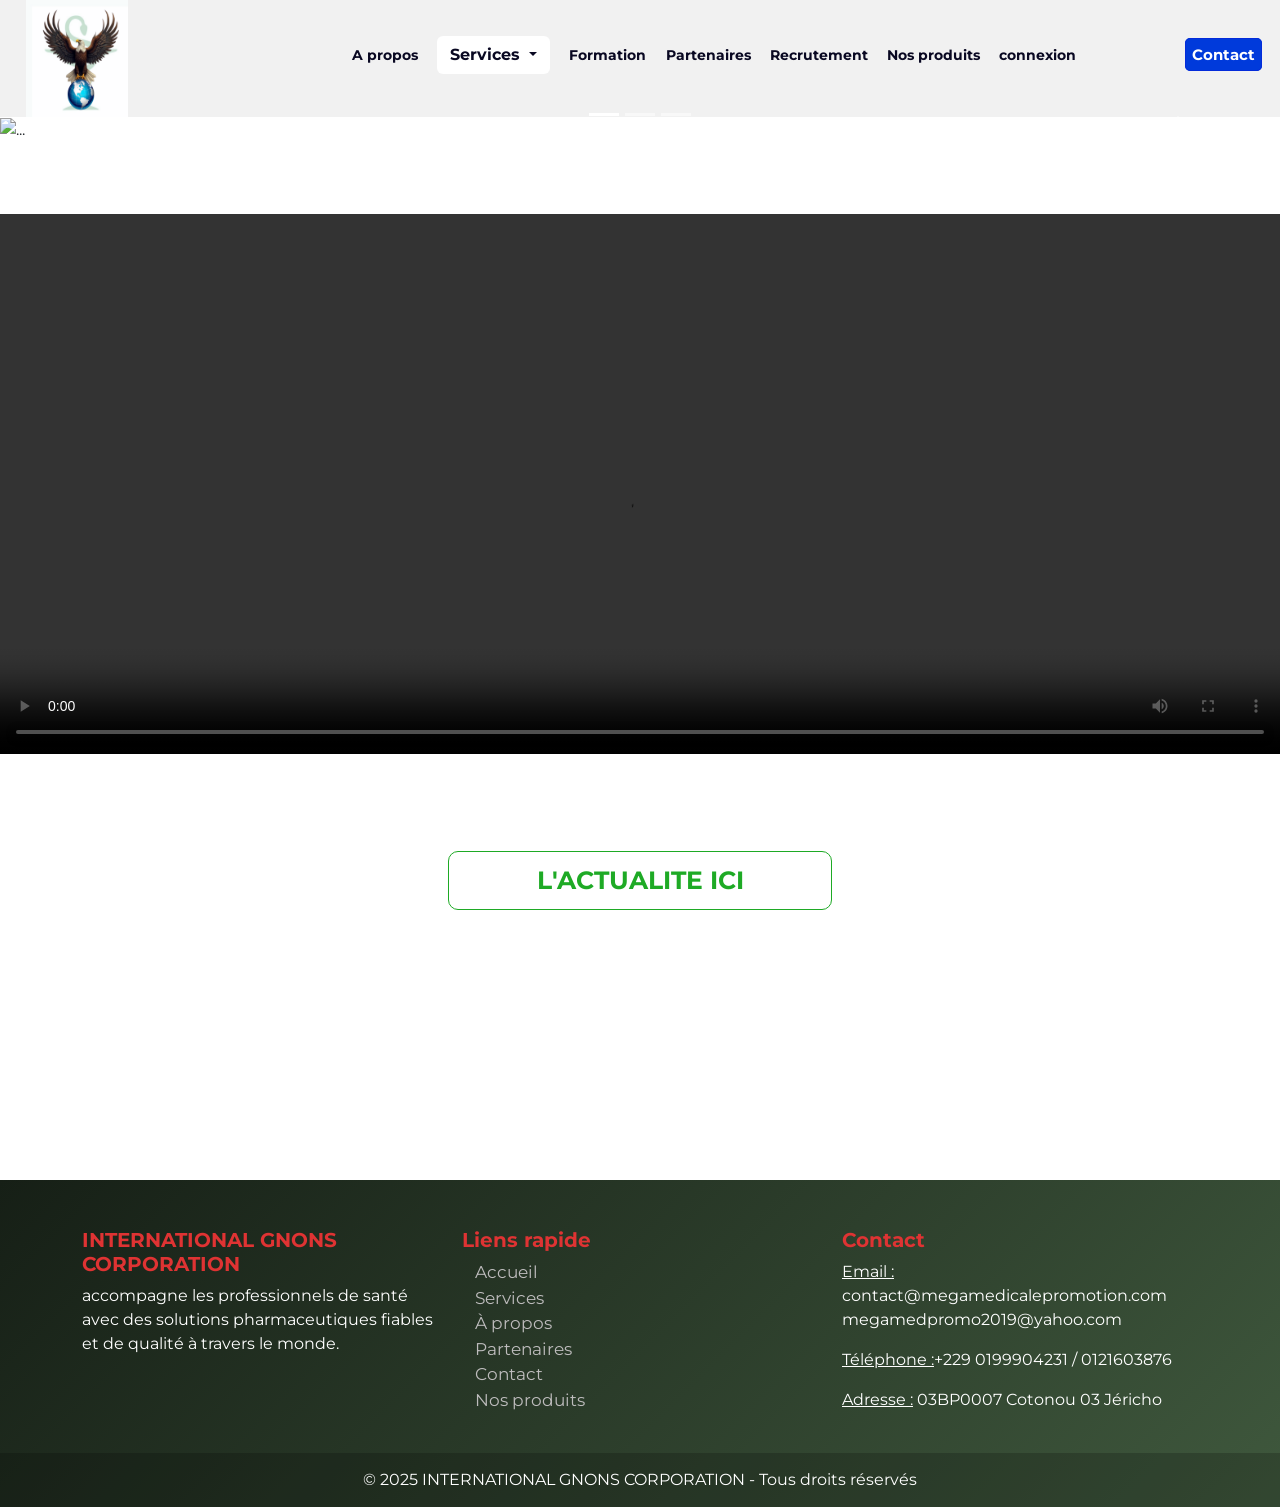
==== commit 20670a15: "ajout" ====
--- a/index.html
+++ b/index.html
@@ -3,7 +3,7 @@
 <head>
     <meta charset="UTF-8">
     <meta name="viewport" content="width=device-width, initial-scale=1.0">
-    <title>MegaMedicalePromotion</title>
+    <title>InternationalGnonsCorporation</title>
     
     <link href="https://fonts.googleapis.com/css2?family=Montserrat:wght@400;600&display=swap" rel="stylesheet">
     <link href="https://fonts.googleapis.com/css2?family=Poppins:wght@400;700&display=swap" rel="stylesheet">
@@ -13,13 +13,14 @@
     <link href="https://cdn.jsdelivr.net/npm/bootstrap@5.3.3/dist/css/bootstrap.min.css" rel="stylesheet">
     <link rel="stylesheet" href="index.css">
     <link rel="stylesheet" href="./header.css">
-    <link rel="icon" type="image/png" href="./outils visuel/logo.png">
+    <link rel="icon" type="image/png" href="./outils visuel/logo_face_IEGC.png">
 
 </head>
 <body>
     <header>
-        <img src="./outils visuel/logo_profile_IEGC.png" alt="" class="logo">
-        <button class="menuAF" id="bouton">MENU ☰</button>
+        <a href="./index.html">
+            <img src="./outils visuel/logo_profile_IEGC.png" alt="" class="logo">
+        </a>        <button class="menuAF" id="bouton">MENU ☰</button>
         <nav id="nav">
             <ul class="menuUl">
                 <button class="close-btn" id="fermer">&times;</button>
@@ -129,7 +130,7 @@
             <div class="row">
                 <!-- Présentation -->
                 <div class="col-lg-4 col-md-6 mb-4">
-                    <h5 class="fw-bold">INTERNATIONAL GNONS CORPORATION</h5>
+                    <h5 class="fw-bold">INTERNATIONAL GNONS CORPORATION </h5>
                     <p> accompagne les professionnels 
                         de santé avec des solutions pharmaceutiques fiables 
                         et de qualité à travers le monde.
--- a/index.css
+++ b/index.css
@@ -48,7 +48,7 @@
     .carousel-caption h2 {
         color: #13a300; /* vert exemple */
         font-family:Verdana, Geneva, Tahoma, sans-serif; /* police personnalisée */
-        font-size: 45px;
+        font-size: 35px;
         font-weight: bol;
         width: 90%;
         margin-bottom: 5vh;
@@ -68,7 +68,6 @@
         margin-bottom: 20px; /* espace sous le paragraphe */
         width: 80%;
         color: black;
-        font-weight: bold;
     }
     .carousel-caption h5 {
         width: 90%;
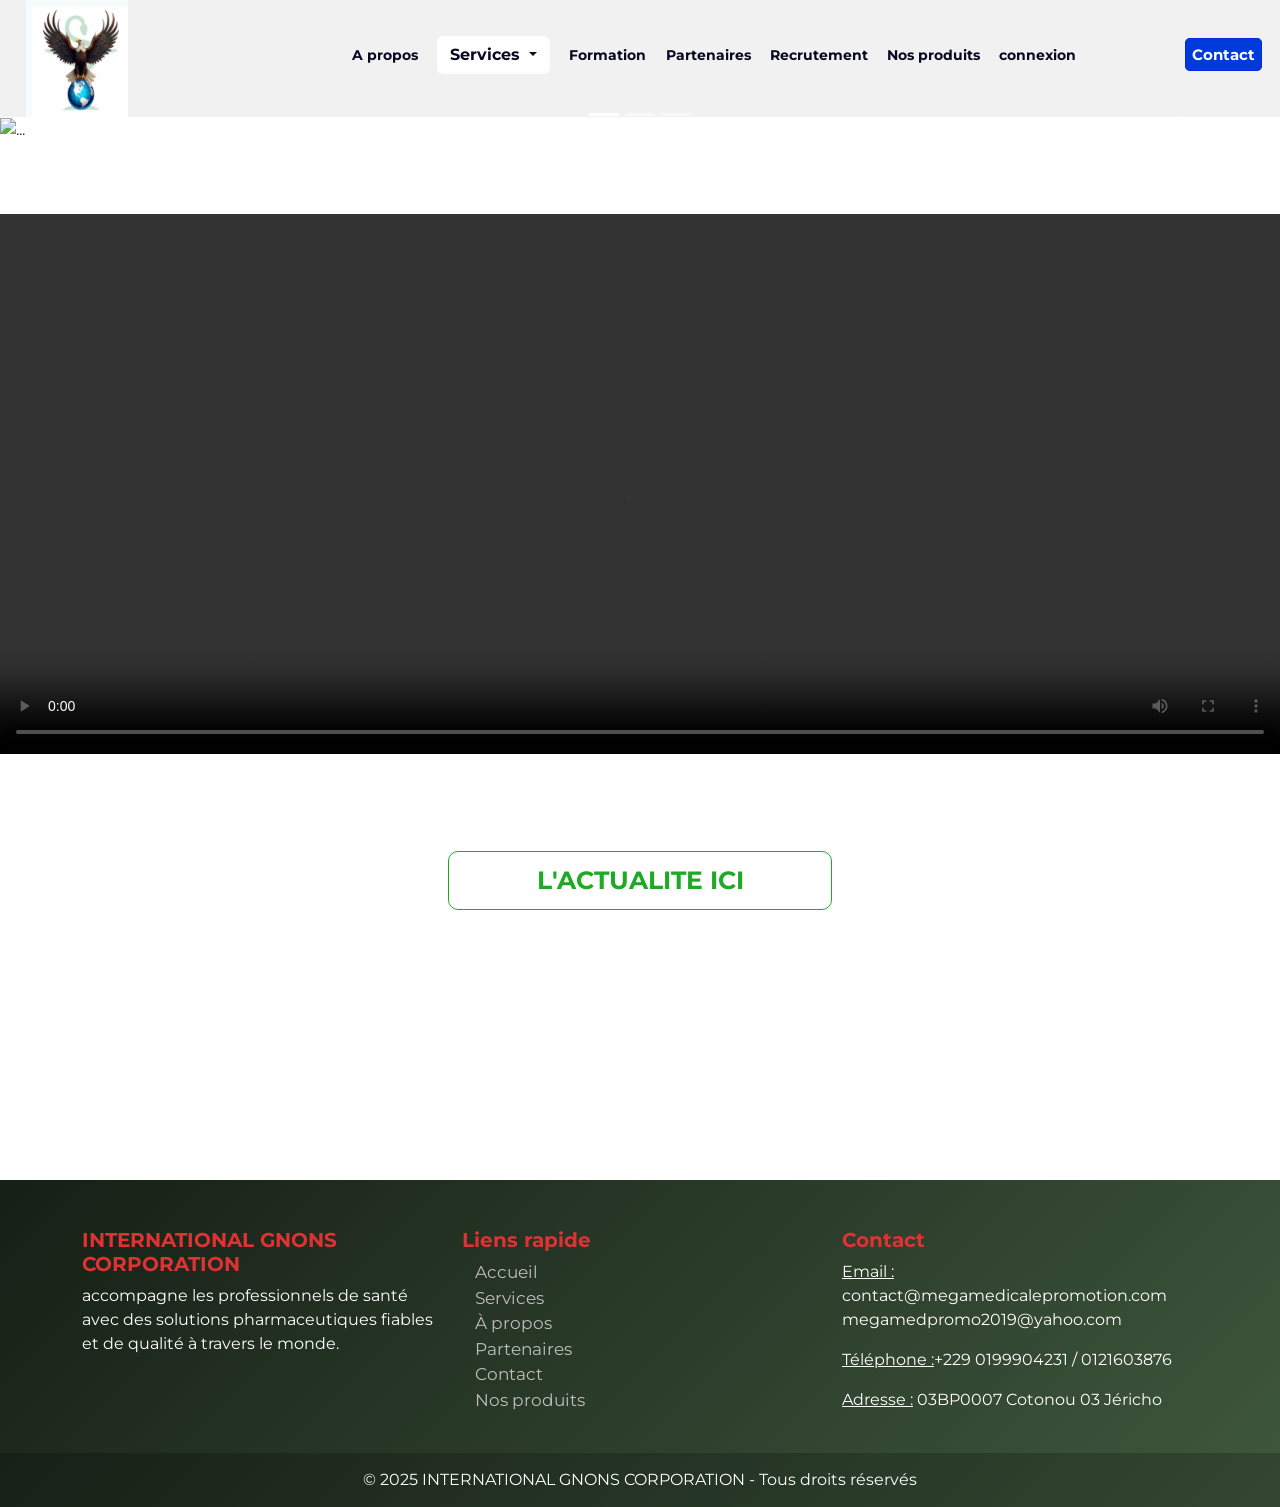
==== commit b2a4de53: "mise a jour" ====
--- a/index.html
+++ b/index.html
@@ -11,6 +11,8 @@
     <link rel="preconnect" href="https://fonts.gstatic.com" crossorigin>
     <link href="https://fonts.googleapis.com/css2?family=Rancho&display=swap" rel="stylesheet">
     <link href="https://cdn.jsdelivr.net/npm/bootstrap@5.3.3/dist/css/bootstrap.min.css" rel="stylesheet">
+    <link href="https://cdn.jsdelivr.net/npm/bootstrap@5.3.8/dist/css/bootstrap.min.css" rel="stylesheet" integrity="sha384-sRIl4kxILFvY47J16cr9ZwB07vP4J8+LH7qKQnuqkuIAvNWLzeN8tE5YBujZqJLB" crossorigin="anonymous">
+  
     <link rel="stylesheet" href="index.css">
     <link rel="stylesheet" href="./header.css">
     <link rel="icon" type="image/png" href="./outils visuel/logo_face_IEGC.png">
@@ -20,10 +22,13 @@
     <header>
         <a href="./index.html">
             <img src="./outils visuel/logo_profile_IEGC.png" alt="" class="logo">
-        </a>        <button class="menuAF" id="bouton">MENU ☰</button>
+        </a>        
+        <button class="menuAF" id="bouton">MENU ☰</button>
         <nav id="nav">
+            <button class="close-btn" id="fermer">&times;</button>
+            
             <ul class="menuUl">
-                <button class="close-btn" id="fermer">&times;</button>
+                
                 <li ><a href="./Apropos.html" class="menuliste">A propos</a></li>
                 
                 <div class="dropdown">
@@ -119,6 +124,7 @@
         <span class="visually-hidden">Next</span>
     </button>
 </div>
+<i class="bi bi-x-diamond-fill"></i>
 <video  autoplay loop controls>
     <source src="./outils visuel/videoMMP.mp4" type="video/mp4">
   Votre navigateur ne supporte pas la balise vidéo.
@@ -185,6 +191,7 @@
             document.body.classList.add("loaded");
         });
     </script>
+    <script src="https://cdn.jsdelivr.net/npm/bootstrap@5.3.8/dist/js/bootstrap.bundle.min.js" integrity="sha384-FKyoEForCGlyvwx9Hj09JcYn3nv7wiPVlz7YYwJrWVcXK/BmnVDxM+D2scQbITxI" crossorigin="anonymous"></script>
     <script src="./Aprpos.js"></script>
 
 </body>
--- a/index.css
+++ b/index.css
@@ -169,22 +169,21 @@
 @media screen and (max-width:600px){
 
     .menuAF{
-        padding: 5px;
-        font-size: 18px;
+        padding: 4px;
+        font-size: 16px;
         border-radius: 5px;
         background-color: transparent;
-        color: #007900;
-        border: 1px solid rgb(21, 180, 0);
-        width: auto;
-        margin-left: 28vw;
-        margin-top: 4vh;
-        height: 6vh;
-        
-    }
-    .affiche{
+        color: #995c01;
+        border: 1px solid #794900;
+        width:auto;
+        margin-left: 48%;
+        margin-top: 2.5vh;
+        height:5vh;
+    }
+    .menuAF.affiche{
         display: block;
     }
-    .cache{
+    .menuAF.cache{
         display: none;
     }
     nav{
@@ -195,24 +194,34 @@
         padding: 10px;
         font-size: 25px;
         right: 0.5%;
-        top: 8%;
+        top: 6%;
         padding-top: 8vh;
         position: fixed;
         z-index: 100;
     }
+    nav.affiche{
+        display: block;
+    }
+    nav.cache{
+        display: none;
+    }
     .carousel{
         position: relative;
     }
     .close-btn{
         display: block;
-        margin-left: 50vw;
-        margin-top: -5vh;
-        text-align: center;
-        
+        margin-left: 60vw;
+        margin-top: -6vh;
+        font-size:18px;
         width: 11vw;
-        position: absolute;
-    }
-
+        height:5vh;
+    }
+    .close-btn.affiche{
+        display: block;
+    }
+    .close-btn.cache{
+        display: none;
+    }
     .dropdown  {
         font-family:'Montserrat';
         font-weight: bold;
@@ -392,13 +401,7 @@
 
 
 
-    header{
-        width:100%;
-        display: flex;
-        background-color: transparent;
-        
-        
-    }
+    
     .logo{
         width: 40%;
         height: 12vh;
--- a/header.css
+++ b/header.css
@@ -1,11 +1,4 @@
    .menuAF{
-        padding: 5px;
-        font-size: 20px;
-        border-radius: 3px;
-        background-color: transparent;
-        color: #007900;
-        border: 1px solid rgb(21, 180, 0);
-        width: auto;
         display: none;
     }
     .close-btn{
@@ -182,4 +175,12 @@
         transition: 0.8s;
         background-color:#040074;
         color: white;
-    }+    }
+
+@media screen and (max-width:600px){
+    .logo{
+        width: 25vw;
+        height: 10vh;
+        margin-left: 2vw;
+    }
+}
